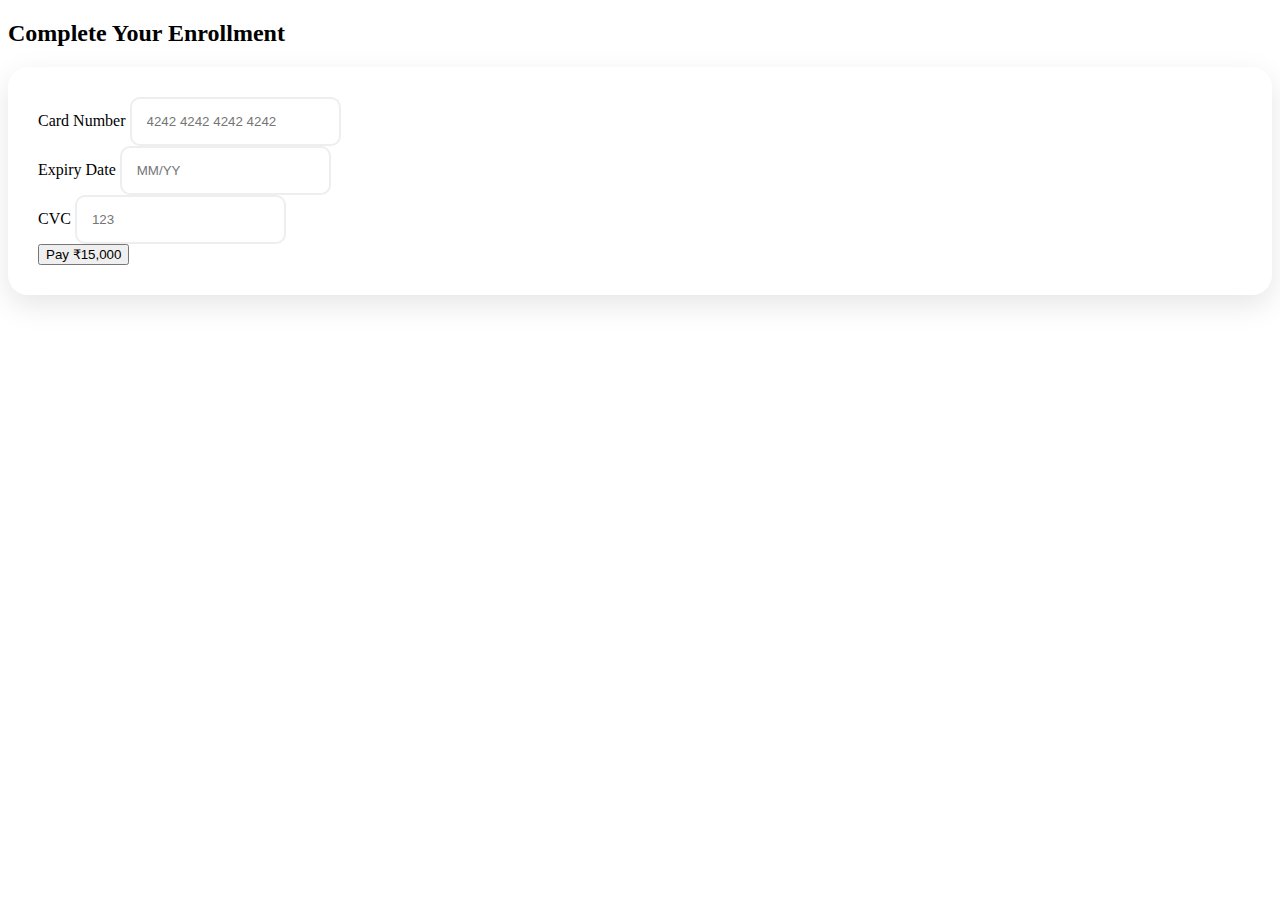
==== payment.html @ b35cb1d9 "Add files via upload" ====
<!DOCTYPE html>
<html lang="en">
<head>
    <!-- Same head content as index.html -->
    <style>
        .payment-card {
            background: white;
            border-radius: 20px;
            padding: 30px;
            box-shadow: 0 10px 30px rgba(0,0,0,0.1);
        }
        
        .payment-input {
            border: 2px solid #eee;
            border-radius: 10px;
            padding: 15px;
            transition: all 0.3s;
        }
        
        .payment-input:focus {
            border-color: #3498db;
            box-shadow: 0 0 10px rgba(52,152,219,0.2);
        }
    </style>
</head>
<body>

<!-- Payment Section -->
<div class="container">
    <div class="payment-container">
        <h2 class="text-center mb-4">Complete Your Enrollment</h2>
        <div class="payment-card">
            <form id="paymentForm">
                <div class="mb-3">
                    <label>Card Number</label>
                    <input type="text" class="form-control payment-input" placeholder="4242 4242 4242 4242">
                </div>
                <div class="row g-3 mb-4">
                    <div class="col-md-6">
                        <label>Expiry Date</label>
                        <input type="text" class="form-control payment-input" placeholder="MM/YY">
                    </div>
                    <div class="col-md-6">
                        <label>CVC</label>
                        <input type="text" class="form-control payment-input" placeholder="123">
                    </div>
                </div>
                <button class="btn btn-primary w-100 btn-lg">Pay ₹15,000</button>
            </form>
        </div>
    </div>
</div>

</body>
</html>
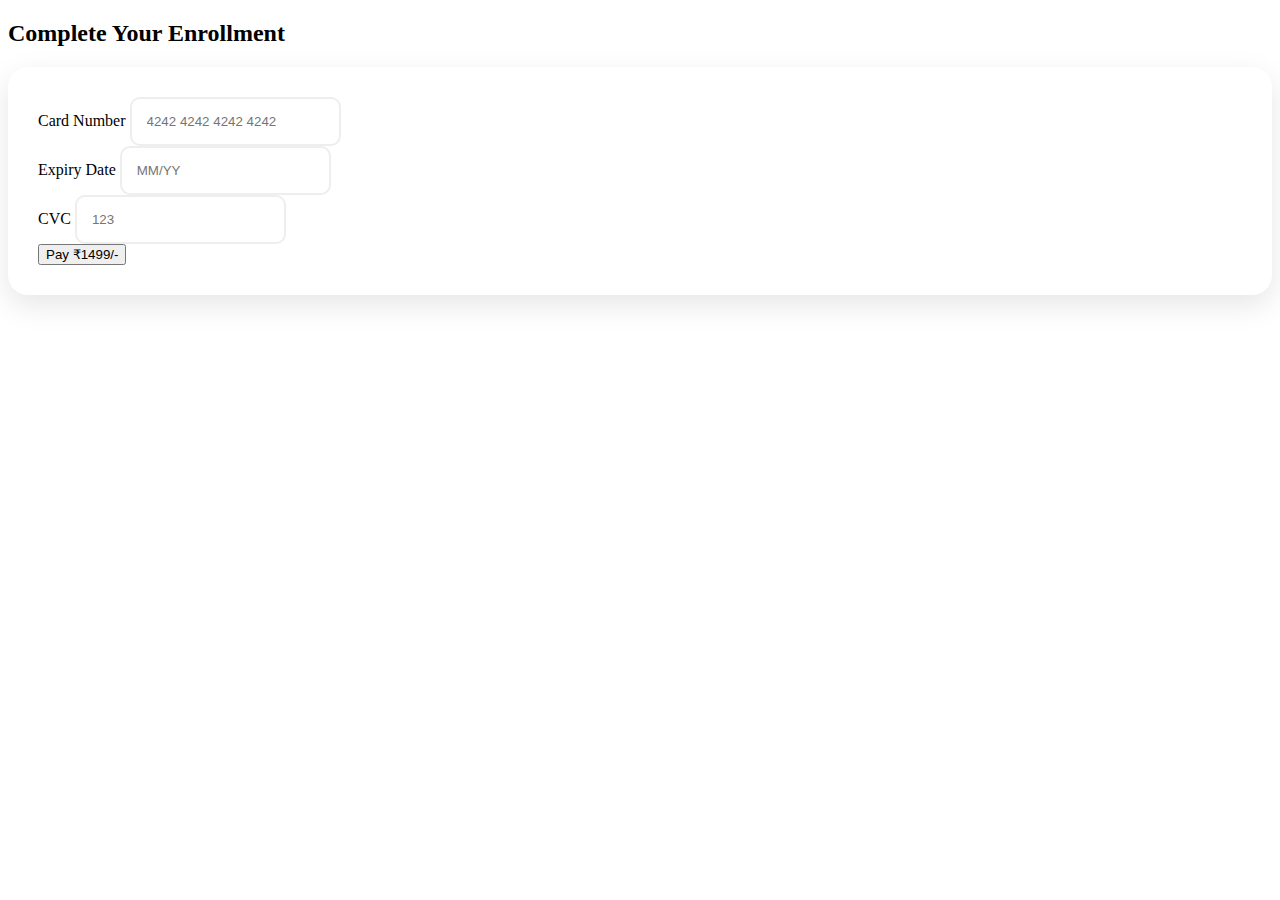
==== commit 60e509ba: "Update payment.html" ====
--- a/payment.html
+++ b/payment.html
@@ -45,11 +45,11 @@
                         <input type="text" class="form-control payment-input" placeholder="123">
                     </div>
                 </div>
-                <button class="btn btn-primary w-100 btn-lg">Pay ₹15,000</button>
+                <button class="btn btn-primary w-100 btn-lg">Pay ₹1499/-</button>
             </form>
         </div>
     </div>
 </div>
 
 </body>
-</html>+</html>
